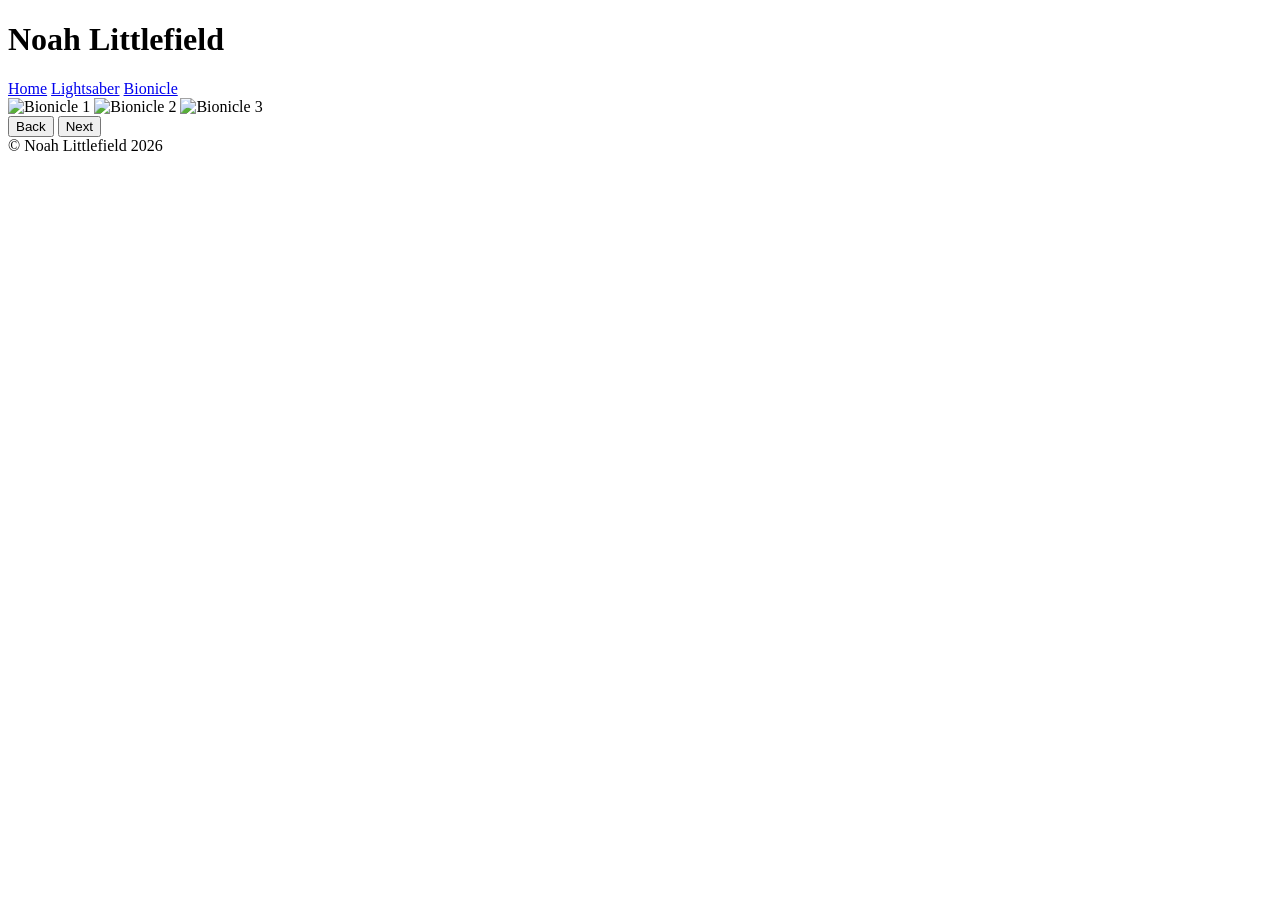
==== bionicle.html @ a4129b74 "Add files via upload" ====
<!DOCTYPE html>
<html lang="en">

<head>
    <meta charset="UTF-8">
    <meta name="viewport" content="width=device-width, initial-scale=1.0">
    <title>Bionicle</title>
    <link rel="stylesheet" href="assets/css/style.css">
</head>

<body>

<header>

    <h1>Noah Littlefield</h1>

    <nav>
        <a href="index.html">Home</a>
        <a href="lightsaber.html">Lightsaber</a>
        <a href="bionicle.html">Bionicle</a>
    </nav>

</header>

<main>

    <section>

        <div class="slideshow60">

            <img src="assets/images/PFP4.jpg" alt="Bionicle 1" class="active">
            <img src="assets/images/FurnoPoster.png" alt="Bionicle 2">
            <img src="assets/images/AfterFallPosterTextless.png" alt="Bionicle 3">

        </div>

        <div class="controls">

            <button onclick="previousSlide()">Back</button>
            <button onclick="nextSlide()">Next</button>

        </div>

    </section>

</main>

<footer>
    &copy; Noah Littlefield 2026
</footer>

<script>

let slides = document.querySelectorAll('.slideshow60 img');
let current = 0;
let paused = false;

slides.forEach(slide => {

    slide.addEventListener('mouseenter', () => {
        paused = true;
    });

    slide.addEventListener('mouseleave', () => {
        paused = false;
    });

});

function showSlide(index){

    slides.forEach(slide => {
        slide.classList.remove('active');
    });

    slides[index].classList.add('active');
}

function nextSlide(){

    current++;

    if(current >= slides.length){
        current = 0;
    }

    showSlide(current);
}

function previousSlide(){

    current--;

    if(current < 0){
        current = slides.length - 1;
    }

    showSlide(current);
}

setInterval(() => {

    if(!paused){
        nextSlide();
    }

}, 4000);

</script>

</body>
</html>
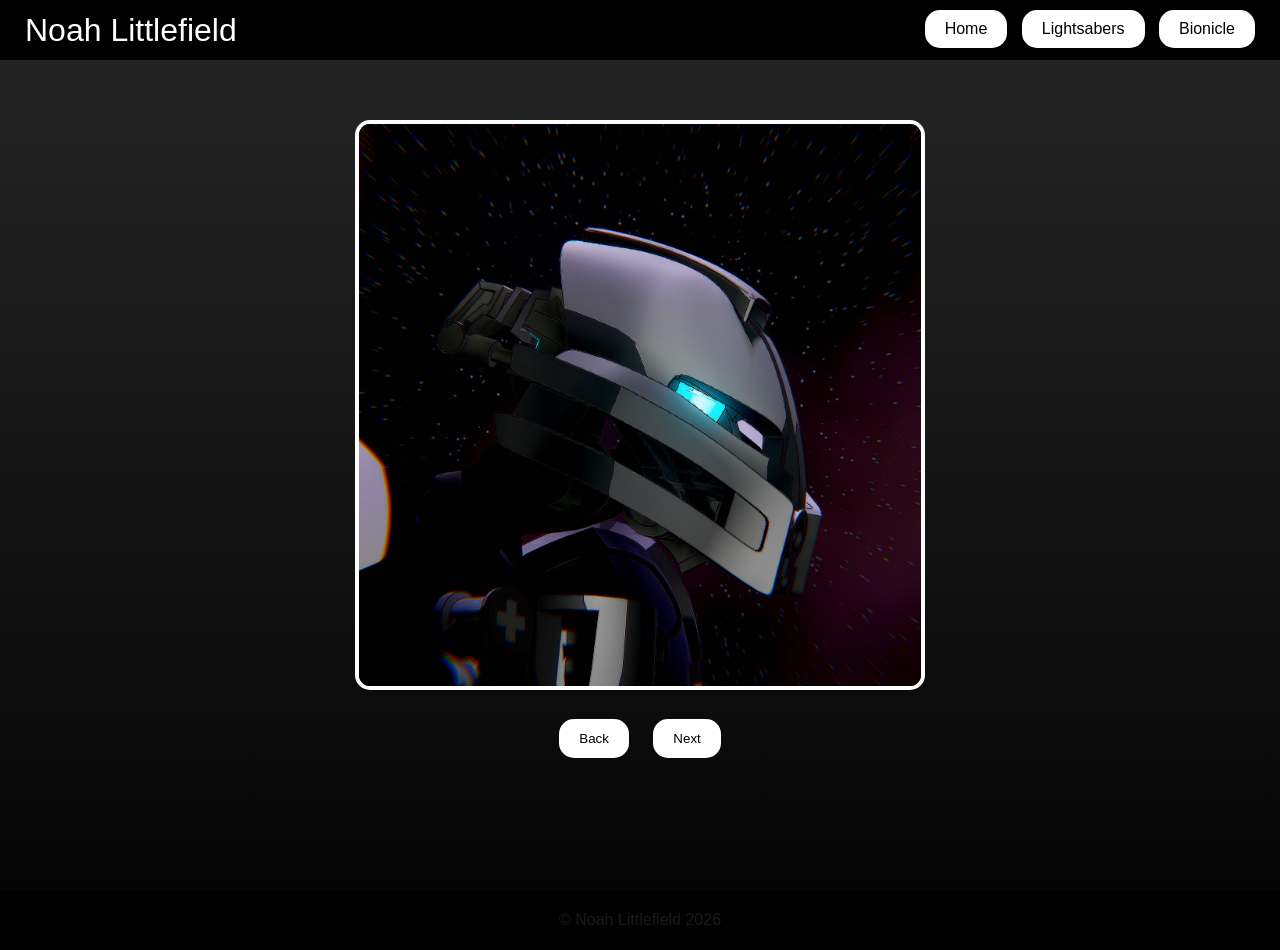
==== commit 490d178d: "Update bionicle.html" ====
--- a/bionicle.html
+++ b/bionicle.html
@@ -16,7 +16,7 @@
 
     <nav>
         <a href="index.html">Home</a>
-        <a href="lightsaber.html">Lightsaber</a>
+        <a href="lightsaber.html">Lightsabers</a>
         <a href="bionicle.html">Bionicle</a>
     </nav>
 
@@ -109,4 +109,4 @@
 </script>
 
 </body>
-</html>+</html>
--- a/assets/css/style.css
+++ b/assets/css/style.css
@@ -0,0 +1,191 @@
+*{
+    margin:0;
+    padding:0;
+    box-sizing:border-box;
+    font-family:sans-serif;
+}
+
+body{
+    background:linear-gradient(#262626,#030303);
+    color:white;
+    min-height:850px;
+}
+
+header{
+    width:100%;
+    height:60px;
+    background:black;
+    position:fixed;
+    top:0;
+    left:0;
+    z-index:1000;
+}
+
+header h1{
+    float:left;
+    line-height:60px;
+    margin-left:25px;
+    font-weight:200;
+    color:white;
+}
+
+nav{
+    float:right;
+    margin-right:25px;
+}
+
+nav a{
+    display:inline-block;
+    text-decoration:none;
+    background:white;
+    color:black;
+    padding:10px 20px;
+    margin-top:10px;
+    margin-left:10px;
+    border-radius:15px;
+    transition:0.3s;
+}
+
+nav a:hover{
+    background:#1A1A1A;
+    color:white;
+}
+
+main{
+    width:950px;
+    min-height:850px;
+    margin:auto;
+    padding-top:120px;
+}
+
+section{
+    overflow:hidden;
+    text-align:center;
+}
+
+.left{
+    float:left;
+}
+
+.right{
+    float:right;
+}
+
+h3{
+    font-weight:normal;
+    line-height:1.8;
+}
+
+img{
+    border:4px solid white;
+    border-radius:15px;
+}
+
+.slideshow40{
+    width:60%;
+    margin:auto;
+    position:relative;
+}
+
+.slideshow60{
+    width:60%;
+    margin:auto;
+    position:relative;
+}
+
+.slideshow40 img,
+.slideshow60 img{
+    width:100%;
+    position:absolute;
+    top:0;
+    left:0;
+    opacity:0;
+    transform:scale(1);
+    transition:
+    opacity 1s ease,
+    transform 0.3s ease;
+    pointer-events:none;
+}
+
+.slideshow40 img.active,
+.slideshow60 img.active{
+    opacity:1;
+    position:relative;
+    pointer-events:auto;
+}
+
+.slideshow40 img:hover,
+.slideshow60 img:hover{
+    transform:scale(1.03);
+}
+
+.controls{
+    margin-top:25px;
+}
+
+button{
+    background:white;
+    color:black;
+    border:none;
+    padding:12px 20px;
+    border-radius:15px;
+    margin:0 10px;
+    cursor:pointer;
+    transition:0.3s;
+}
+
+button:hover{
+    background:#1A1A1A;
+    color:white;
+}
+
+footer{
+    width:100%;
+    height:60px;
+    background:black;
+    text-align:center;
+    line-height:60px;
+    color:#1A1A1A;
+    margin-top:40px;
+}
+
+@media screen and (max-width:1000px){
+
+    main{
+        width:90%;
+    }
+
+    .left,
+    .right{
+        float:none;
+        width:100%;
+    }
+
+    .slideshow40,
+    .slideshow60{
+        width:100%;
+    }
+
+    img{
+        width:100% !important;
+        height:auto;
+        margin-bottom:20px;
+    }
+
+    header{
+        height:auto;
+        padding-bottom:10px;
+    }
+
+    header h1{
+        float:none;
+        text-align:center;
+        margin-left:0;
+    }
+
+    nav{
+        float:none;
+        text-align:center;
+        margin-right:0;
+    }
+}
